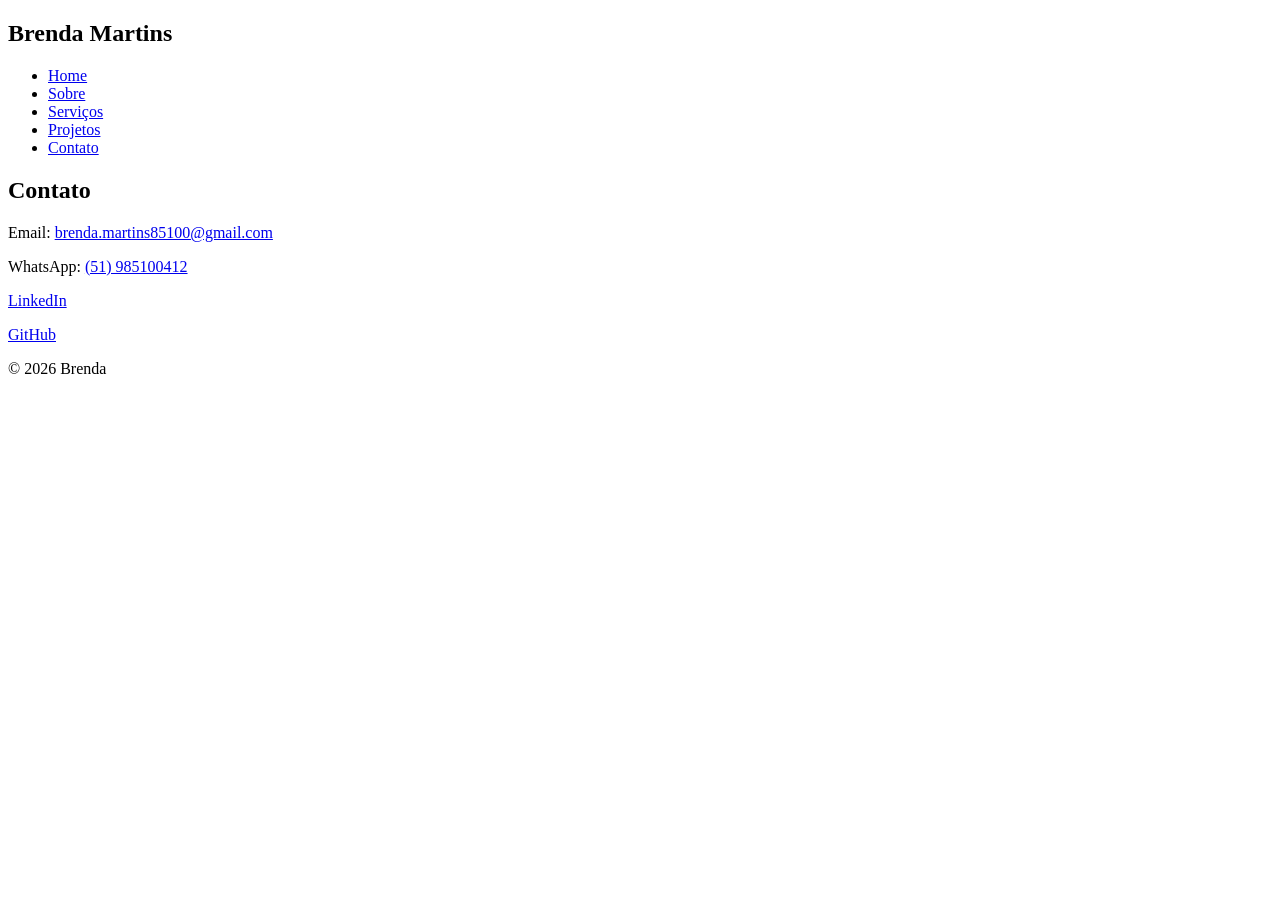
==== contato.html @ ac7c5fce "trabalho finalizado 2026-04-12" ====
<!DOCTYPE html>
<html lang="pt-BR">
<head>
    <meta charset="UTF-8">
    <meta name="viewport" content="width=device-width, initial-scale=1.0">
    <title>Contato | Brenda</title>
</head>
<body>
    <header>
        <nav>
            <h1>Brenda Martins</h1>
            <ul>
                <li><a href="index.html">Home</a></li>
                <li><a href="sobre.html">Sobre</a></li>
                <li><a href="servicos.html">Serviços</a></li>
                <li><a href="projetos.html">Projetos</a></li>
                <li><a href="contato.html">Contato</a></li>
            </ul>
        </nav>
    </header>

    <main>
        <section>
            <h2>Contato</h2>
            <p>Email: <a href="https://mail.google.com/mail/u/0/?fs=1&to=brenda.martins85100@gmail.com&tf=cm" target="_blank">brenda.martins85100@gmail.com</a></p>
            <p>WhatsApp: <a href="https://wa.me/5551985100412" target="_blank">(51) 985100412</a></p>
            <p><a href="https://linkedin.com/in/brenda-martins-b53106272" target="_blank">LinkedIn</a></p>
            <p><a href="https://github.com/BrendatMartins" target="_blank">GitHub</a></p>
        </section>
    </main>

    <footer>
        <p>&copy; 2026 Brenda</p>
    </footer>
</body>
</html>
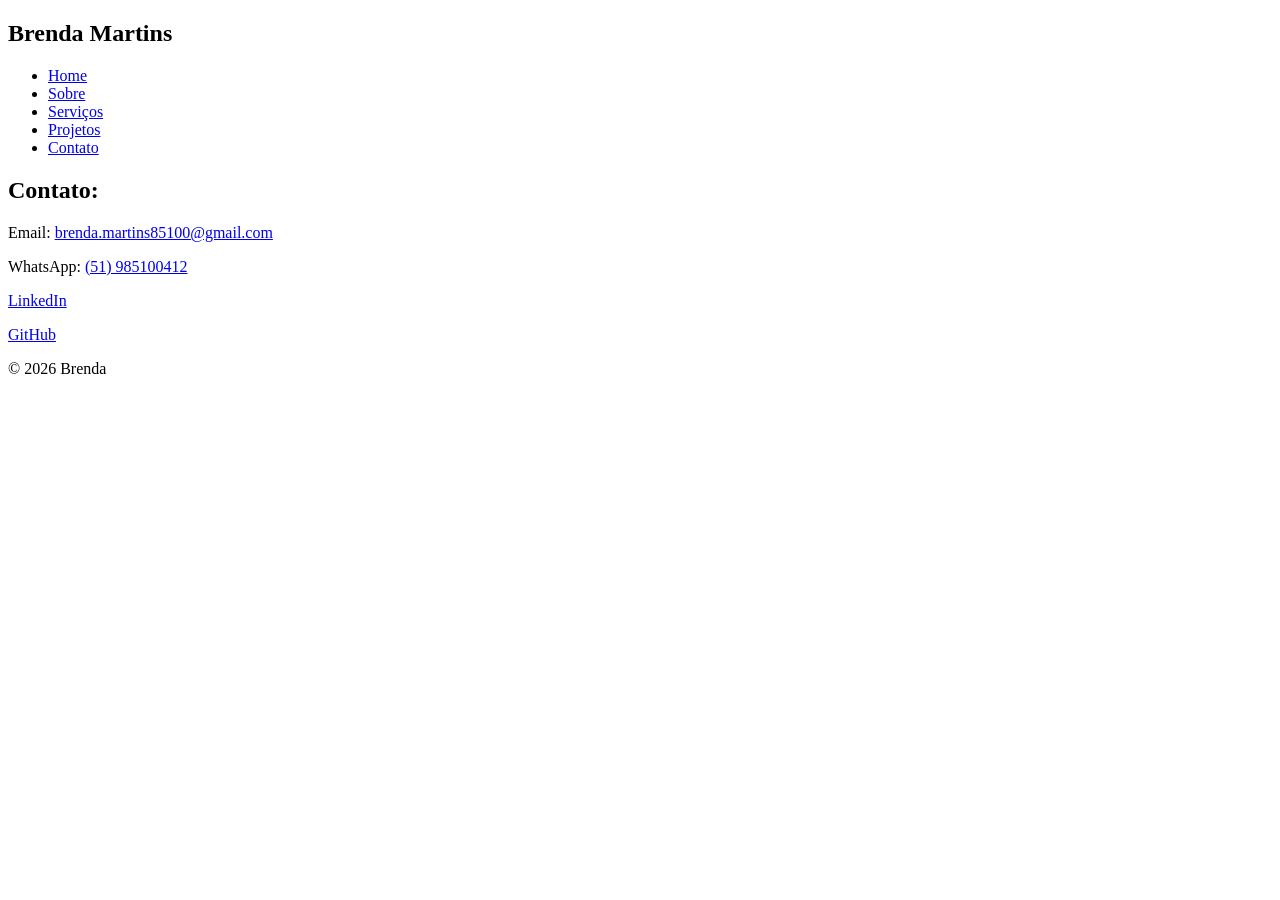
==== commit 45e538e6: "adicionando alguns pontos a mais porém finalizado 2026-04-13" ====
--- a/contato.html
+++ b/contato.html
@@ -21,7 +21,7 @@
 
     <main>
         <section>
-            <h2>Contato</h2>
+            <h2>Contato:</h2>
             <p>Email: <a href="https://mail.google.com/mail/u/0/?fs=1&to=brenda.martins85100@gmail.com&tf=cm" target="_blank">brenda.martins85100@gmail.com</a></p>
             <p>WhatsApp: <a href="https://wa.me/5551985100412" target="_blank">(51) 985100412</a></p>
             <p><a href="https://linkedin.com/in/brenda-martins-b53106272" target="_blank">LinkedIn</a></p>
